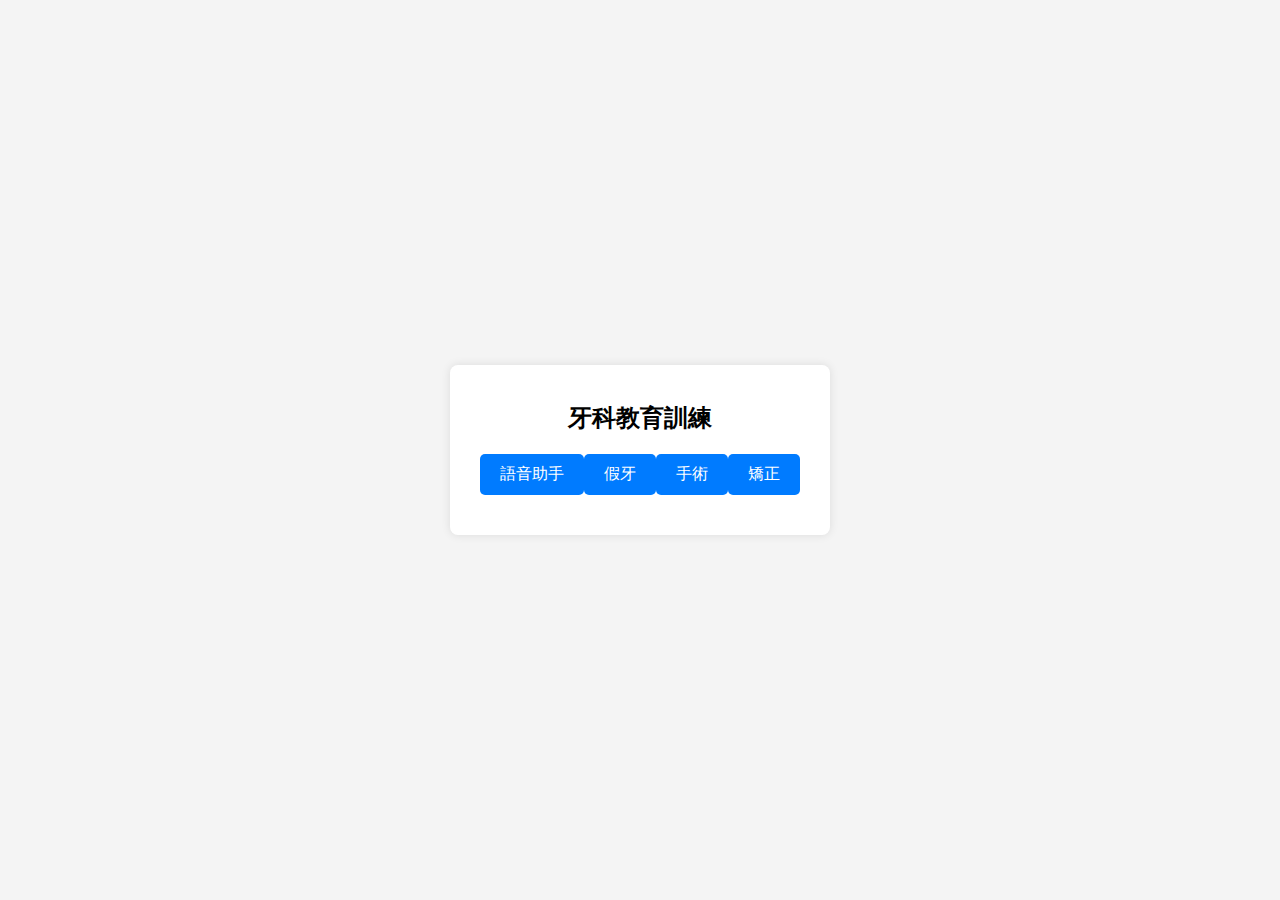
==== education.html @ 8c0a10c6 "新增按鈕" ====
<!DOCTYPE html>
<html lang="zh-Hant">
<head>
    <meta charset="UTF-8">
    <meta name="viewport" content="width=device-width, initial-scale=1.0">
    <title>教育訓練 - 牙科療程</title>
    <link rel="stylesheet" href="styles.css">
</head>
<body>
    <div class="container">
        <h1>牙科教育訓練</h1>

        <!-- 導覽列 -->
        <div class="navbar">
            <button class="navButton" onclick="location.href='index.html'">語音助手</button>
            <button class="navButton" data-category="gp">假牙</button>
            <button class="navButton" data-category="surgery">手術</button>
            <button class="navButton" data-category="ortho">矯正</button>
        </div>

        <!-- 按鈕列表 -->
        <div class="button-container">
            <!-- 基礎知識按鈕 -->
            <div class="button-group" id="gp" style="display: none;">
                <button class="playButton" data-media='[{"type": "audio", "src": "sounds/attipr.aac"}, {"type": "video", "src": "videos/analog-I-imp.mp4"}]'>全瓷牙冠</button>
                <button class="playButton" data-audio="sounds/tooth_structure.aac">牙齒結構</button>
            </div>

            <!-- 療程介紹按鈕 -->
            <div class="button-group" id="surgery" style="display: none;">
                <button class="playButton" data-media='[ {"type": "video", "src": "videos/analog-I-imp.mp4"}]'>植牙印模</button>
                <button class="playButton" data-audio="sounds/implants_intro.aac">植牙介紹</button>
                <button class="playButton" data-audio="sounds/crowns_intro.aac">全瓷冠介紹</button>
            </div>

            <!-- 安全指導按鈕 -->
            <div class="button-group" id="ortho" style="display: none;">
                <button class="playButton" data-audio="sounds/safety_instructions.aac">療程安全指導</button>
                <button class="playButton" data-audio="sounds/post_op_care.aac">術後護理須知</button>
            </div>
        </div>

        <audio id="audioPlayer" controls style="display: none;">
            <source id="audioSource" src="" type="audio/mpeg">
            您的瀏覽器不支援音頻播放。
        </audio>
    </div>

    <script src="script.js"></script>
</body>
</html>
---- styles.css ----
/* styles.css */

body {
    font-family: Arial, sans-serif;
    background-color: #f4f4f4;
    display: flex;
    height: 100vh;
    justify-content: center;
    align-items: center;
    margin: 0;
}

.container {
    background-color: #fff;
    padding: 20px 30px;
    border-radius: 8px;
    box-shadow: 0 0 10px rgba(0, 0, 0, 0.1);
    text-align: center;
}

h1 {
    margin-bottom: 20px;
    font-size: 24px;
}

.navbar {
    display: flex;
    justify-content: space-around;
    margin-bottom: 20px;
}

.navButton {
    padding: 10px 20px;
    font-size: 16px;
    cursor: pointer;
    background-color: #007bff;
    color: #fff;
    border: none;
    border-radius: 5px;
    transition: background-color 0.3s ease;
}

.navButton:hover {
    background-color: #0056b3;
}

.button-container {
    margin-top: 20px;
}

.button-group {
    display: none;
    flex-direction: column;
    gap: 15px;
}

button {
    padding: 10px 20px;
    font-size: 16px;
    cursor: pointer;
    background-color: #007bff;
    color: #fff;
    border: none;
    border-radius: 5px;
    transition: background-color 0.3s ease;
}

button:hover {
    background-color: #0056b3;
}

audio {
    margin-top: 20px;
    width: 100%;
}
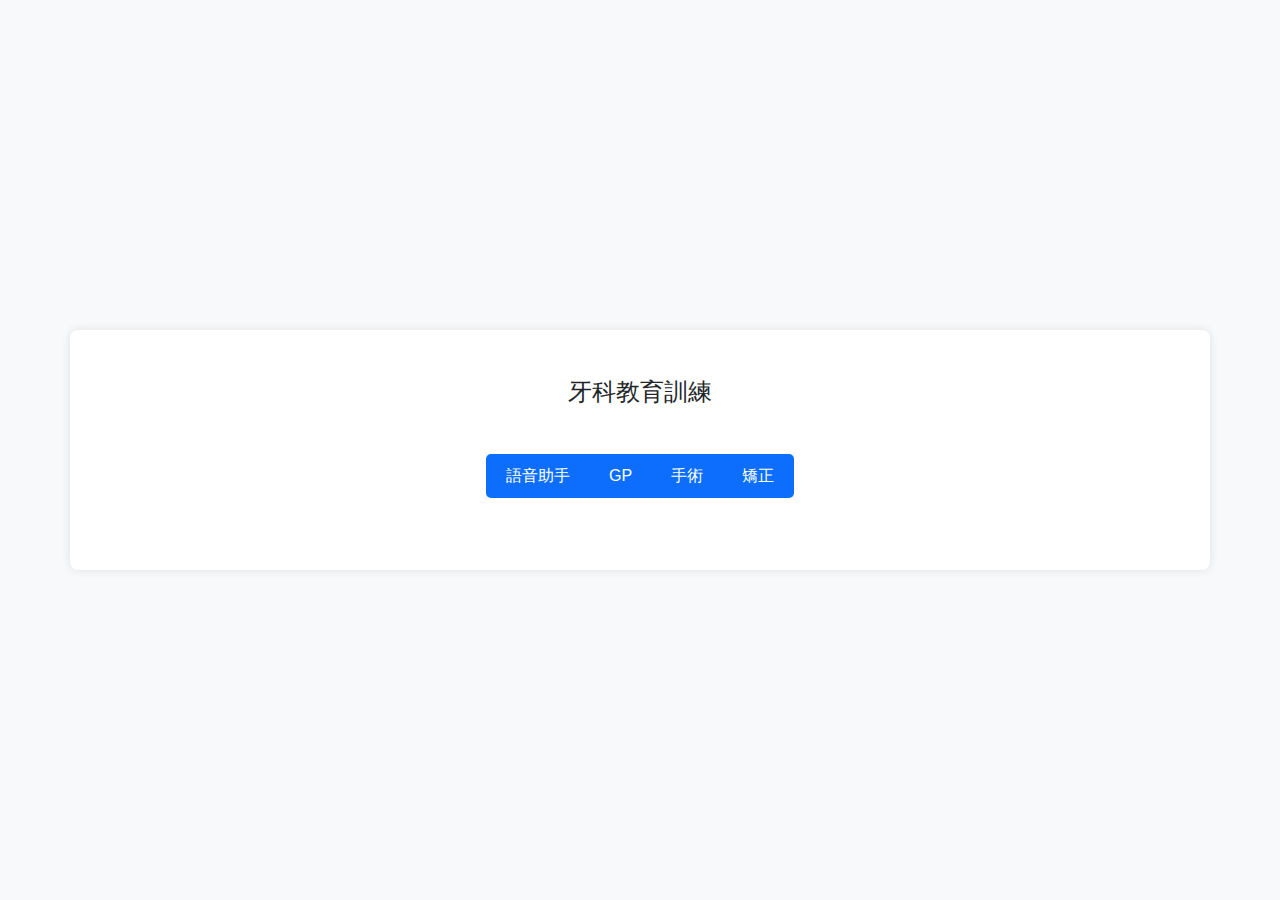
==== commit 22b0b23e: "新增按鈕" ====
--- a/education.html
+++ b/education.html
@@ -1,51 +1,76 @@
 <!DOCTYPE html>
 <html lang="zh-Hant">
+
 <head>
     <meta charset="UTF-8">
     <meta name="viewport" content="width=device-width, initial-scale=1.0">
     <title>教育訓練 - 牙科療程</title>
+    <link href="https://cdn.jsdelivr.net/npm/bootstrap@5.3.0/dist/css/bootstrap.min.css" rel="stylesheet">
     <link rel="stylesheet" href="styles.css">
+    <script src="https://code.jquery.com/jquery-3.6.0.min.js"></script>
 </head>
-<body>
-    <div class="container">
-        <h1>牙科教育訓練</h1>
+
+<body class="bg-light">
+    <div class="container py-5">
+        <h1 class="text-center mb-5">牙科教育訓練</h1>
 
         <!-- 導覽列 -->
-        <div class="navbar">
-            <button class="navButton" onclick="location.href='index.html'">語音助手</button>
-            <button class="navButton" data-category="gp">假牙</button>
-            <button class="navButton" data-category="surgery">手術</button>
-            <button class="navButton" data-category="ortho">矯正</button>
+        <div class="d-flex justify-content-center mb-4">
+            <div class="btn-group" role="group" aria-label="教育訓練導航">
+                <button class="btn btn-primary navButton" onclick="location.href='index.html'">語音助手</button>
+                <button class="btn btn-primary navButton" data-category="gp">GP</button>
+                <button class="btn btn-primary navButton" data-category="surgery">手術</button>
+                <button class="btn btn-primary navButton" data-category="ortho">矯正</button>
+            </div>
         </div>
 
         <!-- 按鈕列表 -->
         <div class="button-container">
-            <!-- 基礎知識按鈕 -->
-            <div class="button-group" id="gp" style="display: none;">
-                <button class="playButton" data-media='[{"type": "audio", "src": "sounds/attipr.aac"}, {"type": "video", "src": "videos/analog-I-imp.mp4"}]'>全瓷牙冠</button>
-                <button class="playButton" data-audio="sounds/tooth_structure.aac">牙齒結構</button>
+            <!-- 假牙按鈕 -->
+            <div class="button-group row g-3" id="gp" style="display: none;">
+                <div class="col-12 col-md-6">
+                    <button class="btn btn-primary w-100 playButton" data-media='[{"type": "youtube", "src": "https://www.youtube.com/embed/n8NVpaegslE"}]'>教刷牙影片</button>
+                </div>
+                <div class="col-12 col-md-6">
+                    <button class="btn btn-primary w-100 playButton" data-media='[{"type": "audio", "src": "sounds/tooth_structure.aac"}]'>牙齒結構</button>
+                </div>
             </div>
 
-            <!-- 療程介紹按鈕 -->
-            <div class="button-group" id="surgery" style="display: none;">
-                <button class="playButton" data-media='[ {"type": "video", "src": "videos/analog-I-imp.mp4"}]'>植牙印模</button>
-                <button class="playButton" data-audio="sounds/implants_intro.aac">植牙介紹</button>
-                <button class="playButton" data-audio="sounds/crowns_intro.aac">全瓷冠介紹</button>
+            <!-- 手術按鈕 -->
+            <div class="button-group row g-3" id="surgery" style="display: none;">
+                <div class="col-12 col-md-6">
+                    <button class="btn btn-primary w-100 playButton" data-media='[{"type": "video", "src": "videos/analog-I-imp.mp4"}]'>植牙印模</button>
+                </div>
+                <div class="col-12 col-md-6">
+                    <button class="btn btn-primary w-100 playButton" data-media='[{"type": "audio", "src": "sounds/implants_intro.aac"}]'>植牙介紹</button>
+                </div>
+                <div class="col-12 col-md-6">
+                    <button class="btn btn-primary w-100 playButton" data-media='[{"type": "audio", "src": "sounds/crowns_intro.aac"}]'>全瓷冠介紹</button>
+                </div>
             </div>
 
-            <!-- 安全指導按鈕 -->
-            <div class="button-group" id="ortho" style="display: none;">
-                <button class="playButton" data-audio="sounds/safety_instructions.aac">療程安全指導</button>
-                <button class="playButton" data-audio="sounds/post_op_care.aac">術後護理須知</button>
+            <!-- 矯正按鈕 -->
+            <div class="button-group row g-3" id="ortho" style="display: none;">
+                <div class="col-12 col-md-6">
+                    <button class="btn btn-primary w-100 playButton" data-media='[{"type": "audio", "src": "sounds/safety_instructions.aac"}]'>療程安全指導</button>
+                </div>
+                <div class="col-12 col-md-6">
+                    <button class="btn btn-primary w-100 playButton" data-media='[{"type": "audio", "src": "sounds/post_op_care.aac"}]'>術後護理須知</button>
+                </div>
             </div>
         </div>
 
-        <audio id="audioPlayer" controls style="display: none;">
-            <source id="audioSource" src="" type="audio/mpeg">
-            您的瀏覽器不支援音頻播放。
-        </audio>
+        <!-- 音頻播放器 -->
+        <div class="mt-4 text-center">
+            <audio id="audioPlayer" controls class="d-none">
+                <source id="audioSource" src="" type="audio/mpeg">
+                您的瀏覽器不支援音頻播放。
+            </audio>
+        </div>
     </div>
 
+    <script src="https://cdn.jsdelivr.net/npm/bootstrap@5.3.0/dist/js/bootstrap.bundle.min.js"></script>
     <script src="script.js"></script>
 </body>
+
 </html>
--- a/styles.css
+++ b/styles.css
@@ -33,7 +33,7 @@
     padding: 10px 20px;
     font-size: 16px;
     cursor: pointer;
-    background-color: #007bff;
+    /* background-color: #007bff; */
     color: #fff;
     border: none;
     border-radius: 5px;
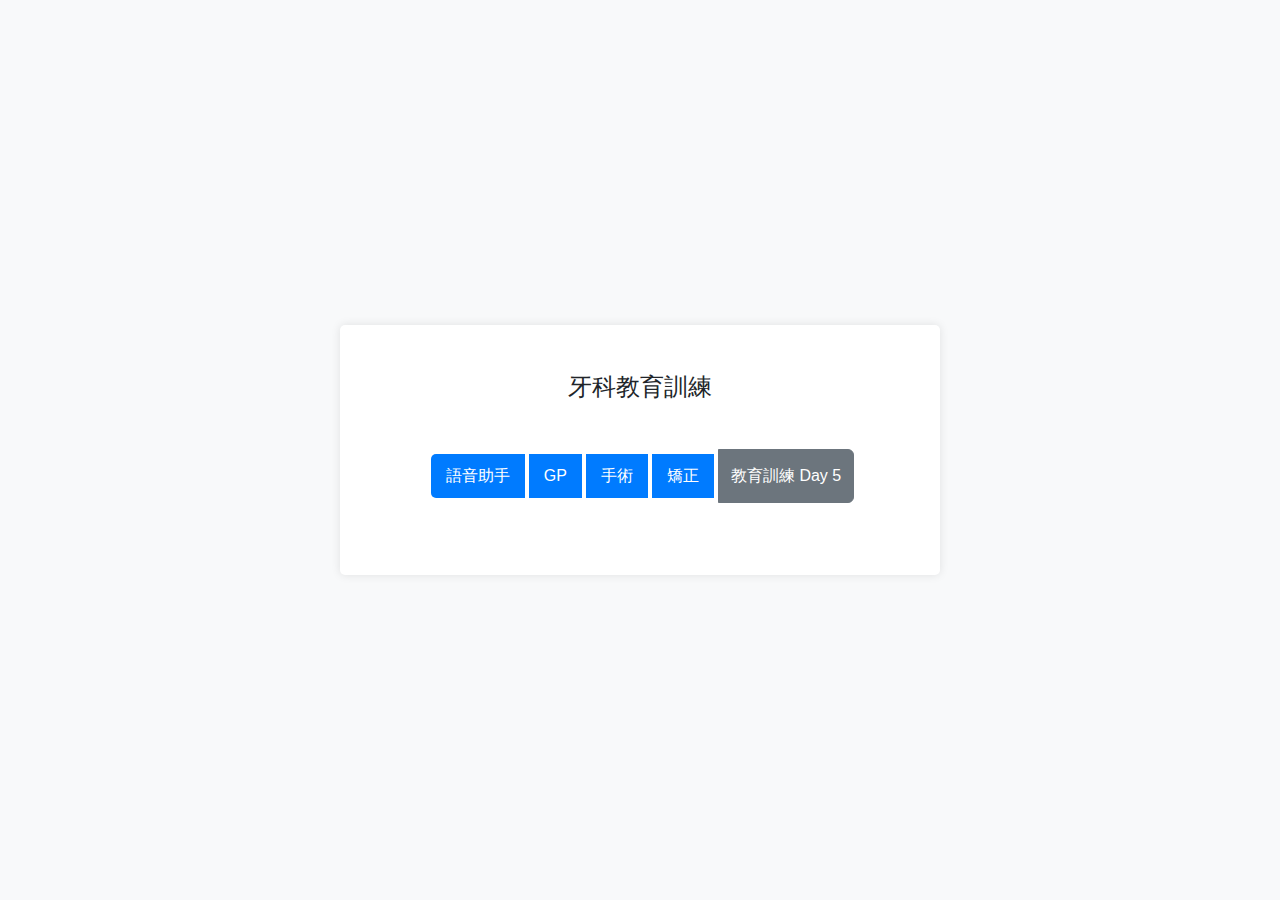
==== commit f42963a6: "新增按鈕" ====
--- a/education.html
+++ b/education.html
@@ -8,6 +8,15 @@
     <link href="https://cdn.jsdelivr.net/npm/bootstrap@5.3.0/dist/css/bootstrap.min.css" rel="stylesheet">
     <link rel="stylesheet" href="styles.css">
     <script src="https://code.jquery.com/jquery-3.6.0.min.js"></script>
+
+    <style>
+        /* 使用 CSS Grid 系統排列按鈕 */
+        .grid-container {
+            display: grid;
+            grid-template-columns: repeat(auto-fill, minmax(200px, 1fr)); /* 每列最小寬度200px，自適應排列 */
+            gap: 10px;
+        }
+    </style>
 </head>
 
 <body class="bg-light">
@@ -21,42 +30,30 @@
                 <button class="btn btn-primary navButton" data-category="gp">GP</button>
                 <button class="btn btn-primary navButton" data-category="surgery">手術</button>
                 <button class="btn btn-primary navButton" data-category="ortho">矯正</button>
+                <button class="btn btn-secondary" onclick="location.href='day5.html'">教育訓練 Day 5</button>
             </div>
         </div>
 
         <!-- 按鈕列表 -->
         <div class="button-container">
             <!-- 假牙按鈕 -->
-            <div class="button-group row g-3" id="gp" style="display: none;">
-                <div class="col-12 col-md-6">
-                    <button class="btn btn-primary w-100 playButton" data-media='[{"type": "youtube", "src": "https://www.youtube.com/embed/n8NVpaegslE"}]'>教刷牙影片</button>
-                </div>
-                <div class="col-12 col-md-6">
-                    <button class="btn btn-primary w-100 playButton" data-media='[{"type": "audio", "src": "sounds/tooth_structure.aac"}]'>牙齒結構</button>
-                </div>
+            <div class="button-group grid-container" id="gp" style="display: none;">
+                <button class="btn btn-primary playButton" data-media='[{"type": "youtube", "src": "https://www.youtube.com/embed/n8NVpaegslE"}]'>教刷牙影片</button>
+                <button class="btn btn-primary playButton" data-media='[{"type": "video", "src": "videos/I-handpiece.mp4"},{"type": "video", "src": "videos/I-handpiece2.mp4"},{"type": "video", "src": "videos/I-handpiece3.mp4"}]'>植牙手機</button>
+                <button class="btn btn-primary playButton" data-media='[{"type": "video", "src": "videos/pre-inlay1.mp4"},{"type": "video", "src": "videos/pre-inlay2.mp4"},{"type": "video", "src": "videos/pre-inlay3.mp4"},{"type": "video", "src": "videos/pre-inlay4.mp4"}]'>瓷塊處理</button>
+                <button class="btn btn-primary playButton" data-media='[{"type": "audio", "src": "sounds/tooth_structure.aac"}]'>牙齒結構</button>
             </div>
 
             <!-- 手術按鈕 -->
-            <div class="button-group row g-3" id="surgery" style="display: none;">
-                <div class="col-12 col-md-6">
-                    <button class="btn btn-primary w-100 playButton" data-media='[{"type": "video", "src": "videos/analog-I-imp.mp4"}]'>植牙印模</button>
-                </div>
-                <div class="col-12 col-md-6">
-                    <button class="btn btn-primary w-100 playButton" data-media='[{"type": "audio", "src": "sounds/implants_intro.aac"}]'>植牙介紹</button>
-                </div>
-                <div class="col-12 col-md-6">
-                    <button class="btn btn-primary w-100 playButton" data-media='[{"type": "audio", "src": "sounds/crowns_intro.aac"}]'>全瓷冠介紹</button>
-                </div>
+            <div class="button-group grid-container" id="surgery" style="display: none;">
+                <button class="btn btn-primary playButton" data-media='[{"type": "video", "src": "videos/analog-I-imp.mp4"}]'>植牙印模</button>
+                <button class="btn btn-primary playButton" data-media='[{"type": "youtube", "src": "https://www.youtube.com/embed/QbrPORttuc8"},{"type": "youtube", "src": "https://www.youtube.com/embed/GJogz2c-lYw"},{"type": "youtube", "src": "https://www.youtube.com/embed/VK_qvV0vHAM"}]'>植牙手機</button>
             </div>
 
             <!-- 矯正按鈕 -->
-            <div class="button-group row g-3" id="ortho" style="display: none;">
-                <div class="col-12 col-md-6">
-                    <button class="btn btn-primary w-100 playButton" data-media='[{"type": "audio", "src": "sounds/safety_instructions.aac"}]'>療程安全指導</button>
-                </div>
-                <div class="col-12 col-md-6">
-                    <button class="btn btn-primary w-100 playButton" data-media='[{"type": "audio", "src": "sounds/post_op_care.aac"}]'>術後護理須知</button>
-                </div>
+            <div class="button-group grid-container" id="ortho" style="display: none;">
+                <button class="btn btn-primary playButton" data-media='[{"type": "audio", "src": "sounds/safety_instructions.aac"}]'>療程安全指導</button>
+                <button class="btn btn-primary playButton" data-media='[{"type": "audio", "src": "sounds/post_op_care.aac"}]'>術後護理須知</button>
             </div>
         </div>
 
@@ -67,6 +64,8 @@
                 您的瀏覽器不支援音頻播放。
             </audio>
         </div>
+
+
     </div>
 
     <script src="https://cdn.jsdelivr.net/npm/bootstrap@5.3.0/dist/js/bootstrap.bundle.min.js"></script>
--- a/styles.css
+++ b/styles.css
@@ -1,5 +1,3 @@
-/* styles.css */
-
 body {
     font-family: Arial, sans-serif;
     background-color: #f4f4f4;
@@ -12,32 +10,39 @@
 
 .container {
     background-color: #fff;
-    padding: 20px 30px;
-    border-radius: 8px;
+    padding: 15px 20px;
+    border-radius: 5px;
     box-shadow: 0 0 10px rgba(0, 0, 0, 0.1);
     text-align: center;
+    width: 100%;
+    max-width: 600px; /* 控制最大宽度 */
 }
 
 h1 {
-    margin-bottom: 20px;
+    margin-bottom: 10px;
     font-size: 24px;
 }
 
 .navbar {
     display: flex;
-    justify-content: space-around;
-    margin-bottom: 20px;
+    justify-content: space-between;
+    margin-bottom: 10px;
+    flex-wrap: wrap; /* 允许导航按钮换行 */
 }
 
 .navButton {
-    padding: 10px 20px;
+    padding: 10px 15px;
     font-size: 16px;
     cursor: pointer;
-    /* background-color: #007bff; */
+    background-color: #007bff;
     color: #fff;
     border: none;
     border-radius: 5px;
     transition: background-color 0.3s ease;
+    margin-bottom: 5px;
+    flex-grow: 1;
+    text-align: center;
+    margin: 5px; /* 使按钮之间有一点空间 */
 }
 
 .navButton:hover {
@@ -45,18 +50,18 @@
 }
 
 .button-container {
-    margin-top: 20px;
+    margin-top: 10px;
 }
 
 .button-group {
     display: none;
     flex-direction: column;
-    gap: 15px;
+    gap: 5px;
 }
 
 button {
-    padding: 10px 20px;
-    font-size: 16px;
+    padding: 10px 15px;
+    font-size: 14px; /* 调整按钮字体大小以适应手机 */
     cursor: pointer;
     background-color: #007bff;
     color: #fff;
@@ -70,6 +75,37 @@
 }
 
 audio {
-    margin-top: 20px;
+    margin-top: 10px;
     width: 100%;
 }
+
+/* 針對手機屏幕的優化 */
+@media (max-width: 768px) {
+    h1 {
+        font-size: 20px; /* 調整標題字體大小 */
+        margin-bottom: 15px;
+    }
+
+    .navButton {
+        font-size: 14px; /* 調整導航按鈕字體 */
+        padding: 8px 12px; /* 縮小按鈕填充 */
+    }
+
+    button {
+        font-size: 14px; /* 調整主按鈕字體 */
+        padding: 8px 12px; /* 縮小主按鈕填充 */
+    }
+
+    .container {
+        padding: 10px 15px;
+        width: 95%; /* 增加容器寬度占比，適應手機 */
+    }
+
+    .button-group {
+        gap: 4px; /* 調整按鈕間距 */
+    }
+
+    audio {
+        margin-top: 10px;
+    }
+}
